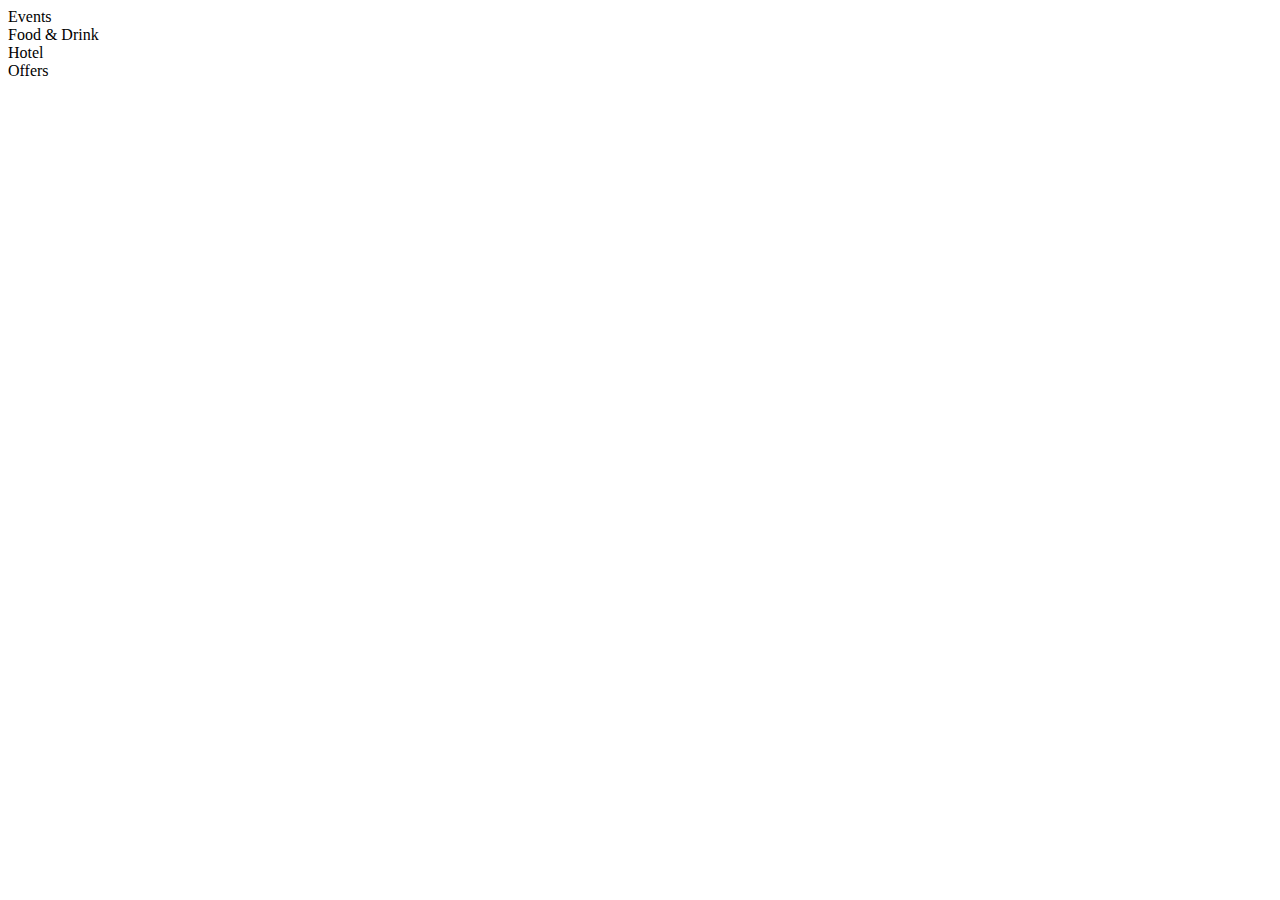
==== grill.html @ 57e11449 "Added grill page" ====
<!DOCTYPE html>
<html>
<head>

  <!-- Stylesheets -->
  <link rel="stylesheet" type="text/css" href="stylesheets/css/main.css"/>

</head>
<body>

  <div id="navBar">
    <div id="navContainer">
        <div class="navItem">Events</div>
        <div class="navItem">Food & Drink</div>
        <div class="navItem">Hotel</div>
        <div class="navItem">Offers</div>
    </div>
  </div>

  <div id="grillBackImgA"></div>
  <div id="grillBackImgB"></div>

</body>
</html>
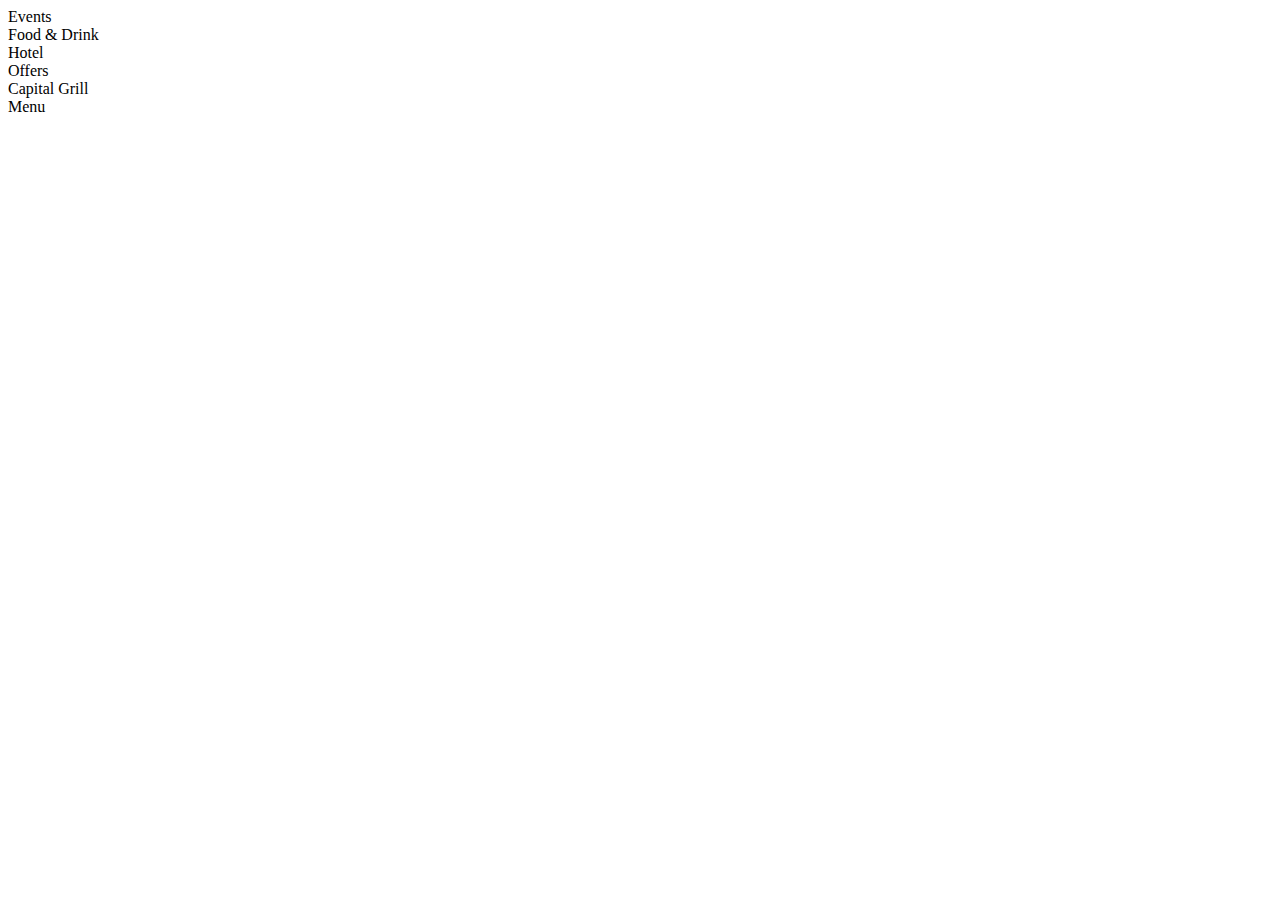
==== commit 0d6f72de: "Added logo, title and menu button to Grill page" ====
--- a/grill.html
+++ b/grill.html
@@ -17,7 +17,14 @@
     </div>
   </div>
 
-  <div id="grillBackImgA"></div>
+  <div id="grillBackImgA">
+    <div id="containerGrill">
+      <div id="logoGrill"></div>
+      <div id="titleGrill">Capital Grill</div>
+      <div id="buttonGrill">Menu</div>
+    </div>
+  </div>
+
   <div id="grillBackImgB"></div>
 
 </body>
